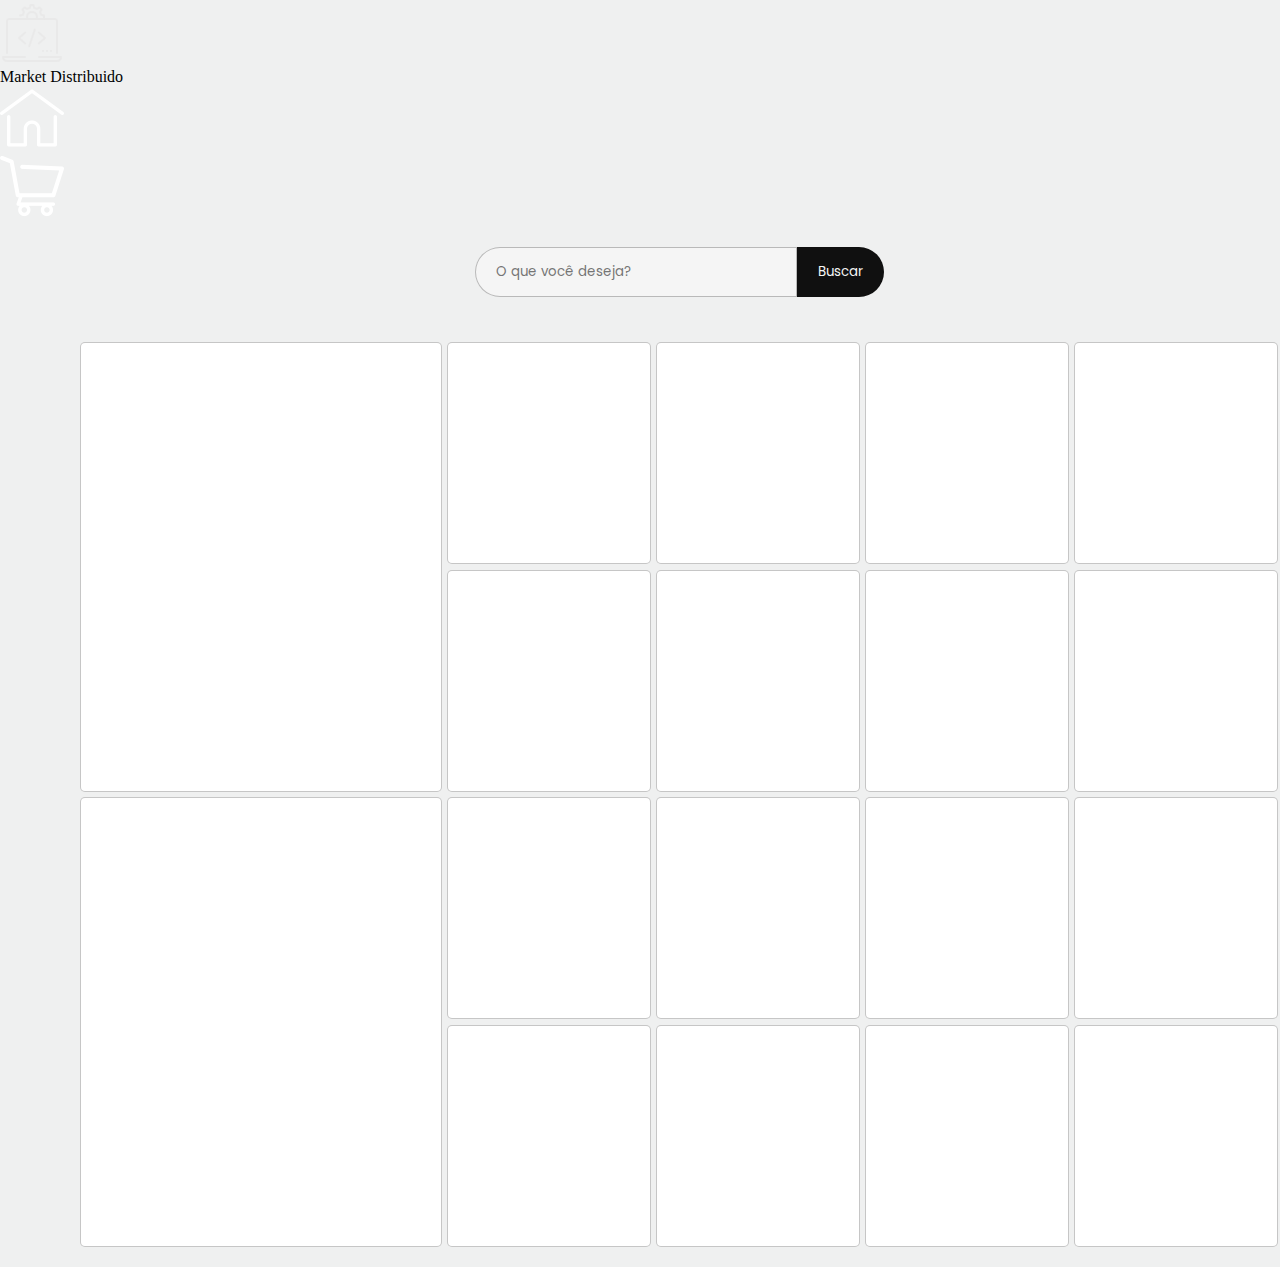
==== View/Index.html @ b9b49f87 "att" ====
<!DOCTYPE html>
<html lang="pt-br">
<head>
    <meta charset="UTF-8">
    <meta http-equiv="X-UA-Compatible" content="IE=edge">
    <meta name="viewport" content="width=device-width, initial-scale=1.0">
    <link rel="stylesheet" href="css/style-header.css">
    <link rel="stylesheet" href="css/style-reset.css">
    <link rel="stylesheet" href="css/style-index.css">
    <title>Página Inicial</title>
</head>
<body>

 
    
    <div class="container" id="template-areas">
        <div class="cabecalho">
            <div class="logoCabecalho" > <a href="index.html"><img src="images/logoLoja.png" alt="Logo da Loja"></a></div>
            <div class="texto"> Market Distribuido </div>
            <ul class="opcoesMenu">
                <li> <a href="index.html"> <img src="images/home.png" alt="Botão Home"> </a></li>
                <li> <a href="carrinho.html"> <img src="images/carrinho.png" alt="Botão carrinho de Compras"> </a></li>
            </ul>
        </div>
        <div class="div-grid" id="pesquisa">
            <form id="form-pesquisa" onsubmit="pesquisarBanco()" method = "GET">
                <input type="text" name="barra-pesquisa" id="bpesquisa" placeholder="O que você deseja? ">
                <button id="buscar" type="submit"> Buscar </button>
            </form>
            
        </div>
        <div class="div-grid" id="conteudo">
            <div class="item-01" id="div1" onclick="enviaDados(this.id)"> <img  id="item-1" src="" alt=""> <p id="nome1"></p></div>
            <div class = "item" id="div2" onclick="enviaDados(this.id)"> <img  id="item-2" src="" alt=""><p id="nome2"></p></div>
            <div class = "item" id="div3" onclick="enviaDados(this.id)"> <img  id="item-3" src="" alt=""><p id="nome3"></p></div>
            <div class = "item" id="div4" onclick="enviaDados(this.id)"> <img  id="item-4" src="" alt=""><p id="nome4"></p></div>
            <div class = "item" id="div5" onclick="enviaDados(this.id)"> <img  id="item-5" src="" alt=""><p id="nome5"></p></div>
            <div class = "item" id="div6" onclick="enviaDados(this.id)"> <img  id="item-6" src="" alt=""><p id="nome6"></p></div>
            <div class = "item" id="div7" onclick="enviaDados(this.id)"> <img  id="item-7" src="" alt=""><p id="nome7"></p></div>
            <div class = "item" id="div8" onclick="enviaDados(this.id)"> <img  id="item-8" src="" alt=""><p id="nome8"></p></div>
            <div class = "item" id="div9" onclick="enviaDados(this.id)"> <img  id="item-9" src="" alt=""><p id="nome9"></p></div>
            <div class="item-110"  id="div10" onclick="enviaDados(this.id)">  <img  id="item-10" src="" alt=""><p id="nome10"></p></div>
            <div class = "item" id="div11" onclick="enviaDados(this.id)">  <img  id="item-11" src="" alt=""> <p id="nome11"></p> </div>
            <div class = "item" id="div12" onclick="enviaDados(this.id)">  <img  id="item-12" src="" alt=""> <p id="nome12"></p> </div>
            <div class = "item" id="div13" onclick="enviaDados(this.id)">  <img  id="item-13" src="" alt=""> <p id="nome13"></p> </div>
            <div class = "item" id="div14" onclick="enviaDados(this.id)">  <img  id="item-14" src="" alt=""> <p id="nome14"></p> </div>
            <div class = "item" id="div15" onclick="enviaDados(this.id)">  <img  id="item-15" src="" alt=""> <p id="nome15"></p> </div>
            <div class = "item" id="div16" onclick="enviaDados(this.id)">  <img  id="item-16" src="" alt=""> <p id="nome16"></p> </div>
            <div class = "item" id="div17" onclick="enviaDados(this.id)">  <img  id="item-17" src="" alt=""> <p id="nome17"></p> </div>
            <div class = "item" id="div18" onclick="enviaDados(this.id)">  <img  id="item-18" src="" alt=""> <p id="nome18"></p> </div>
        </div>
    </div>
</body>


<script src="https://unpkg.com/axios/dist/axios.min.js"></script>
<script >
    function pesquisarBanco() {
        event.preventDefault()
        var nome = document.getElementById('bpesquisa').value;
        var requisicao
        let um ="http://127.0.0.1:4000/produtos/"
        let dois ="http://127.0.0.1:5000/produtos/"
        let tres = "http://127.0.0.1:8000/produtos/"
        
        const requestUm = axios.get(um);
        const requestDois = axios.get(dois);
        const requestTres = axios.get(tres);
        axios.all([requestUm, requestDois, requestTres]).then(axios.spread((...responses) => {
                const responseOne = responses[0]
                const responseTwo = responses[1]
                const responesThree = responses[2]
                console.log(responses[2])
                    var lista_dados = Object.entries(data)
                    var lista = Object.entries(lista_dados[0][1])
                    var tamanho = lista.length
                    for (var i=0; i<tamanho; i++){
                        var nome = lista[i][0]
                        var link = lista [i][1].linkImagem
                        var index = i+1
                        var preco = lista[i][1].preco
                        if (document.getElementById(`item-${index}`).value != null){
                            while (document.getElementById(`item-${index}`).value != null){
                                index+=1
                            }
                        }else {
                            document.getElementById(`item-${index}`).src = `${link}`
                            document.getElementById(`item-${index}`).value = `${lista[i]}`
                            document.getElementById(`div${index}`).value = `${nome}`
                            alteraNome(index, nome)
                        }
                        
                        aux = 0;
                    }

                    
                
            })).catch(errors => {
                console.log(errors)
    })
}
    
    
            
        
    function alteraNome(index, nome){
        var texto = document.getElementById(`nome${index}`)
        texto.innerHTML = " "
        texto.innerHTML = texto.innerHTML + `${nome.toUpperCase()}`
    }

    function enviaDados(id) {
        var info = document.getElementById(`${id}`).value
        localStorage.setItem('informações', info)
        if (info != null){
            window.location.href = "./produto.html"
        } 
    }
                        


</script>
</html>
---- View/css/style-index.css ----
@import url('https://fonts.googleapis.com/css2?family=Poppins:wght@300&display=swap');
.container{
    padding: 80 0 0 80;
    display: grid;
    gap:  5px;
    grid-template-areas: 
    'cabecalho'
    'pesquisa'
    'conteudo'    
    ;
    
}

.container .div-grid {
    padding: 20px 80px 20px 80px;
}

#cabecalho {
    grid-area: cabecalho;
}

#pesquisa {
    grid-area: pesquisa;
    height: 50px;
    display: flex;
    justify-content: center;
}

#pesquisa #bpesquisa{
    font-family: 'Poppins', sans-serif;
    background-color: #f5f5f5;
    border: 1px solid #10101042;
    border-radius: 25px 0px 0px 25px;  
    width: 280px;
    margin: 0px;
    padding: 20px;
}

#pesquisa #buscar{
    font-family: 'Poppins', sans-serif;
    background-color: #101010;
    cursor: pointer;
    color: #f5f5f5;
    display: flex;
    align-items: center;
    border-radius: 0px 25px 25px 0px; 
    border: 1px solid #10101042;
    padding: 20px;
}

#conteudo{
    grid-area: conteudo; 
    display: grid;
    grid-template-columns: auto auto auto auto auto;
    gap: 5px;
    height: auto;
}

#conteudo div{
    background-color: #ffffff;
    padding: 20px 80px 0 80px;
    border: 1px solid #1010103d;
    border-radius: 5px;
}

.item-01, .item-110{
    width: 200px;
}

.item-01{
    grid-row-start: 1;
    grid-row-end: 3;
    width: 200px;
    height: 428px;
}

.item-110{
    grid-row-start: 3;
    grid-row-end: 5;
    width: 200px;
    height: 428px;
}

.item{
    width: 42px;
    height: 200px;
}


.item, .item-01, .item-110{
    display: flex;
    align-items: center;
    justify-content: center;
    position: relative;
}

.item p, .item-01 p, .item-110 p{
    font-family: 'Poppins', sans-serif;
    font-weight: bold;
    position: absolute;
    font-size: 14px;
    bottom: 0;
}

.item-01 img, .item-110 img {
    max-width: 150%;
    margin-bottom: 30px;
}

.item img{
    max-width: 350%;
    margin-bottom: 30px;
}


#pesquisa #bpesquisa:hover{
    background-color: #f5f5f5;
    border: 1px solid #10101093;
    padding: 20px 40px 20px 40px;
}

#pesquisa #buscar:hover{
    background-color: #101010;
}

#pesquisa #form-pesquisa {
    display: flex;
    margin: 0;
    padding: 0;
}


#conteudo div:hover{
    cursor: pointer;
    border: 1px solid #101010;
    
}
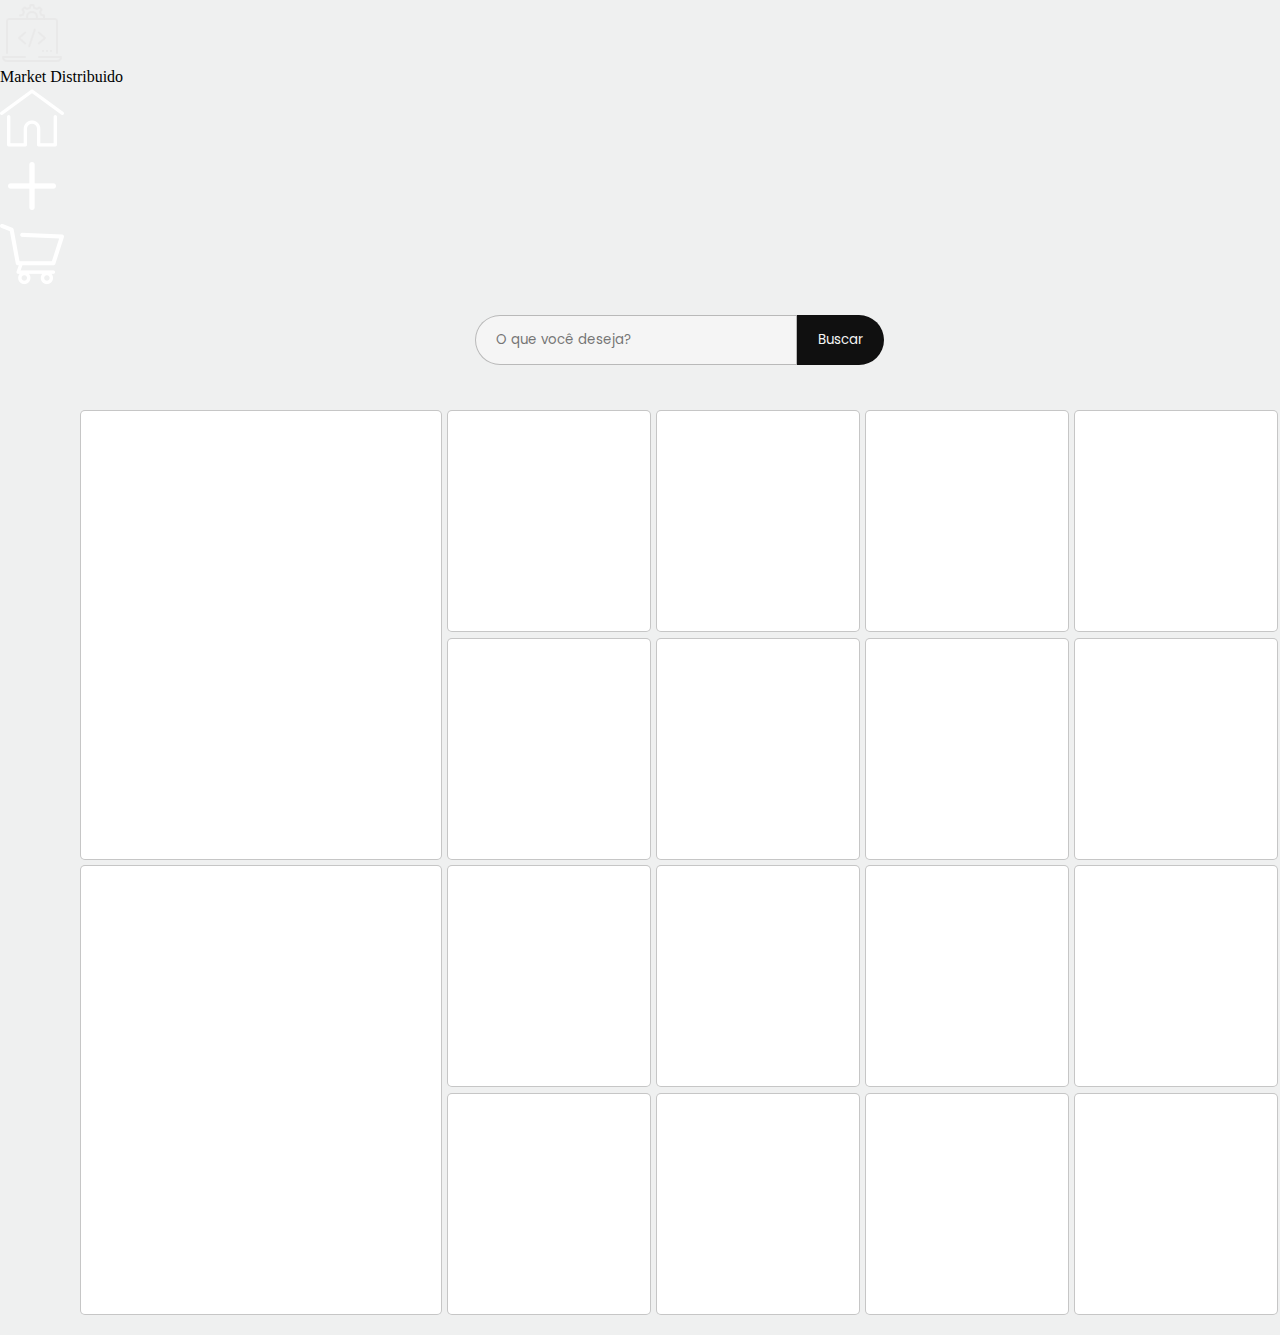
==== commit dc595990: "atualizações pagina" ====
--- a/View/Index.html
+++ b/View/Index.html
@@ -19,6 +19,7 @@
             <div class="texto"> Market Distribuido </div>
             <ul class="opcoesMenu">
                 <li> <a href="index.html"> <img src="images/home.png" alt="Botão Home"> </a></li>
+                <li> <a href="adicionar.html"> <img src="images/mais.png" alt="Botão Adicionar"> </a></li>
                 <li> <a href="carrinho.html"> <img src="images/carrinho.png" alt="Botão carrinho de Compras"> </a></li>
             </ul>
         </div>
@@ -59,46 +60,47 @@
         event.preventDefault()
         var nome = document.getElementById('bpesquisa').value;
         var requisicao
-        let um ="http://127.0.0.1:4000/produtos/"
-        let dois ="http://127.0.0.1:5000/produtos/"
-        let tres = "http://127.0.0.1:8000/produtos/"
-        
-        const requestUm = axios.get(um);
-        const requestDois = axios.get(dois);
-        const requestTres = axios.get(tres);
-        axios.all([requestUm, requestDois, requestTres]).then(axios.spread((...responses) => {
-                const responseOne = responses[0]
-                const responseTwo = responses[1]
-                const responesThree = responses[2]
-                console.log(responses[2])
-                    var lista_dados = Object.entries(data)
+        var requestUm = axios.get("http://127.0.0.1:4000/produtos/");
+        var requestDois = axios.get("http://127.0.0.1:5000/produtos/");
+        var requestTres = axios.get("http://127.0.0.1:8000/produtos/");
+        if (nome == ""){
+            requisicao = axios.all([requestUm, requestDois, requestTres])
+        }else{
+            requestUm = axios.get(`http://127.0.0.1:4000/produtos/${nome}`);
+            requestDois = axios.get(`http://127.0.0.1:5000/produtos/${nome}`);
+            requestTres = axios.get(`http://127.0.0.1:8000/produtos/${nome}`);
+            requisicao = axios.all([requestUm, requestDois, requestTres])
+        }  
+            requisicao.then(axios.spread((...responses) => {
+                var tamanho = 3
+                for (var i=0; i<tamanho; i++){
+                    var lista_dados = Object.entries(responses[i])
                     var lista = Object.entries(lista_dados[0][1])
-                    var tamanho = lista.length
-                    for (var i=0; i<tamanho; i++){
-                        var nome = lista[i][0]
-                        var link = lista [i][1].linkImagem
-                        var index = i+1
-                        var preco = lista[i][1].preco
-                        if (document.getElementById(`item-${index}`).value != null){
-                            while (document.getElementById(`item-${index}`).value != null){
-                                index+=1
-                            }
-                        }else {
-                            document.getElementById(`item-${index}`).src = `${link}`
-                            document.getElementById(`item-${index}`).value = `${lista[i]}`
-                            document.getElementById(`div${index}`).value = `${nome}`
-                            alteraNome(index, nome)
+                    var lista_objetos = Object.entries(lista[0][1])
+                    var tamanhoReq = lista_objetos.length
+                    for (var j=0; j<tamanhoReq; j++){
+                        var nome = lista_objetos[j][0]
+                        var link = lista_objetos [j][1].linkImagem
+                        var index = j+1
+                        var preco = lista_objetos[j][1].preco
+                        while (document.getElementById(`item-${index}`).value != null){
+                            index++
+                            
                         }
+                        document.getElementById(`item-${index}`).src = `${link}`
+                        document.getElementById(`item-${index}`).value = `${lista_objetos[j][0]}`
+                        document.getElementById(`div${index}`).value = `${nome}`
+                        alteraNome(index, nome)
                         
-                        aux = 0;
+                        
                     }
+                }
 
-                    
                 
             })).catch(errors => {
                 console.log(errors)
-    })
-}
+            })  
+    }
     
     
             
